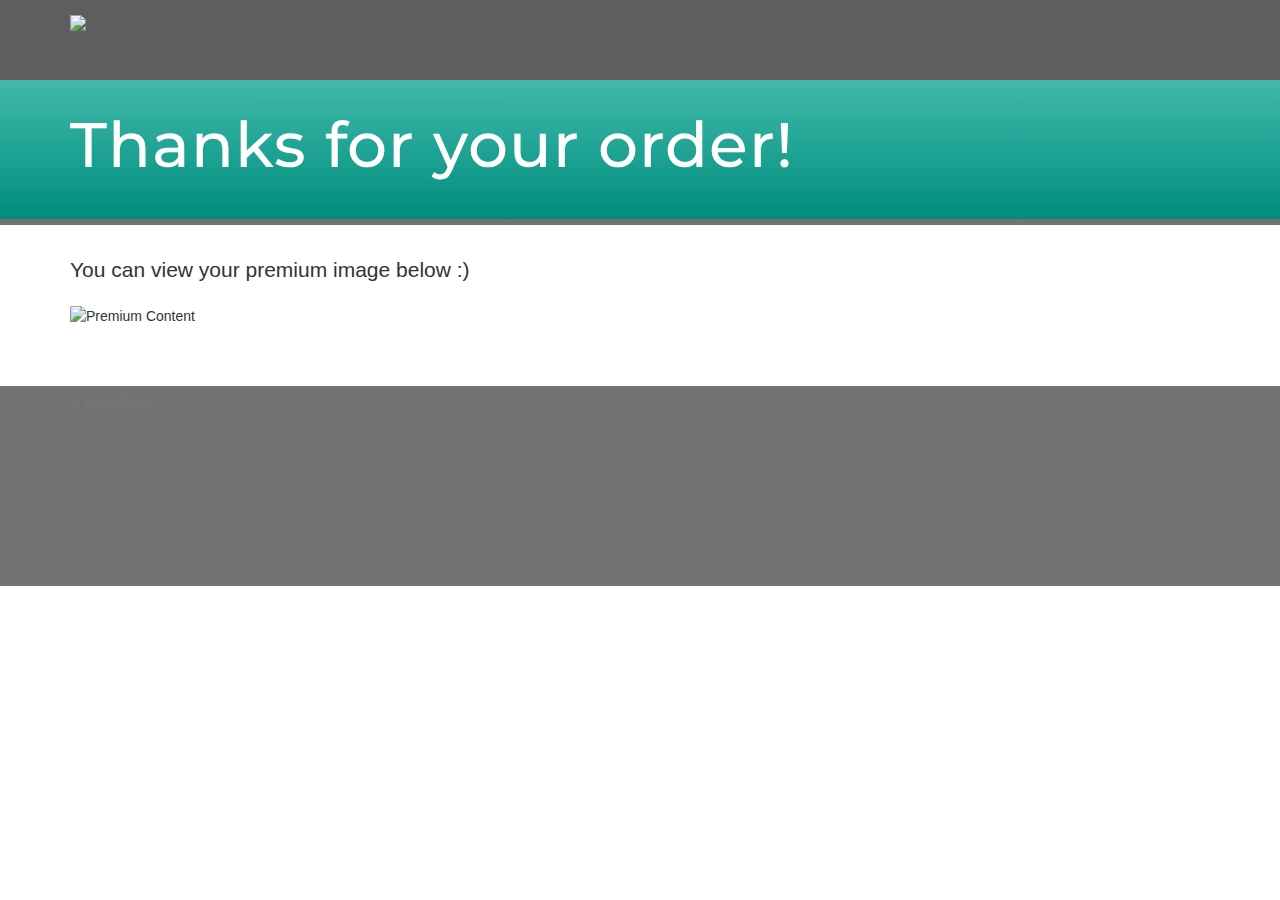
==== 6-thanks.html @ 71eebf34 "Update Names for Presentation" ====
<!DOCTYPE html>
<html lang="en">
  <head>
    <meta charset="utf-8">
    <meta http-equiv="X-UA-Compatible" content="IE=edge">
    <meta name="viewport" content="width=device-width, initial-scale=1">
    <!-- The above 3 meta tags *must* come first in the head; any other head content must come *after* these tags -->
    <meta name="description" content="">
    <meta name="author" content="">

    <title>Thanks for your order!</title>

    <!-- Bootstrap core CSS -->
    <link href="dist/css/bootstrap.css" rel="stylesheet">
    <link rel="stylesheet" href="css/main.css">

    <!-- IE10 viewport hack for Surface/desktop Windows 8 bug -->
    <link href="dist/assets/css/ie10-viewport-bug-workaround.css" rel="stylesheet">

    <!-- Custom styles for this template -->
  <!--  <link href="sticky-footer.css" rel="stylesheet"> -->>

    <!-- Just for debugging purposes. Don't actually copy these 2 lines! -->
    <!--[if lt IE 9]><script src="dist/assets/js/ie8-responsive-file-warning.js"></script><![endif]-->
    <script src="dist/assets/js/ie-emulation-modes-warning.js"></script>

    <!-- HTML5 shim and Respond.js for IE8 support of HTML5 elements and media queries -->
    <!--[if lt IE 9]>
      <script src="https://oss.maxcdn.com/html5shiv/3.7.3/html5shiv.min.js"></script>
      <script src="https://oss.maxcdn.com/respond/1.4.2/respond.min.js"></script>
    <![endif]-->
  </head>

  <body>

    <!-- Begin page content -->

      <nav class="navbar navbar-fixed-top" role="navigation">
        <div class="container">
          <div class="navbar-header">
            <button type="button" class="navbar-toggle collapsed" data-toggle="collapse" data-target="#navbar" aria-expanded="false" aria-controls="navbar">
              <span class="sr-only">Toggle navigation</span>
              <span class="icon-bar"></span>
              <span class="icon-bar"></span>
              <span class="icon-bar"></span>
            </button>
            <a class="navbar-brand" href="#"><img src="img/logo.png" /></a>
          </div>
          <div id="navbar" class="navbar-collapse collapse">
            <form class="navbar-form navbar-right" role="form">

      </nav>
<br />

      <div class="jumbotron">
          <div class="container"><br /><br />
        <h1>Thanks for your order!</h1>
      </div></div>
      <div class="container">
      <p class="lead">You can view your premium image below :)</p>
      <p><img src="https://cointelegraph.it/images/1500_Ly9jb2ludGVsZWdyYXBoLml0L3N0b3JhZ2UvdXBsb2Fkcy92aWV3LzhmNzBiNmFmZGYzMjExNjU5YjZiZWY5Y2UzNWFlODNhLmpwZw==.jpg" alt="Premium Content" style="max-width:100%;height:auto;"/></p>

    </container>
    </div>

    <footer class="footer">
      <div class="container">
        <p class="text-muted">&copy; Blockfiliate</p>
      </div>
    </footer>


    <!-- IE10 viewport hack for Surface/desktop Windows 8 bug -->
    <script src="dist/assets/js/ie10-viewport-bug-workaround.js"></script>
  </body>
</html>
---- css/main.css ----
/* ==========================================================================
   Author's custom styles
   ========================================================================== */

@import url('https://fonts.googleapis.com/css?family=Montserrat:500');

/* color: #660393;  purple - primary */

p {
  overflow-wrap: break-word;
}

.white {
  color: #fff;
}

.blue {
  color: #53C6B9;
}

.mt40px {
  margin-top: 40px;
}

.mt20px {
  margin-top: 20px;
}


.mt100px {
  margin-top: 100px !important;
}



h1, h2 { font-family: 'Montserrat', sans-serif !important; font-weight: 500; }

h1 { color: #fff !important; letter-spacing: 0.1rem; }
h2 { color: #5E5E5E; }
h4 { letter-spacing: 0.05rem; }


.navbar-fixed-top, .navbar-header, .navbar {
  background-color: #5E5E5E;
  margin-bottom: 20px;
  height: 80px;
}

.jumbotron {
    padding: 30px 15px;
    margin:20px 0 30px 0;
    color: inherit;
    /* Permalink - use to edit and share this gradient: http://colorzilla.com/gradient-editor/#53c6b9+0,165d60+100 */
background: #53c6b9; /* Old browsers */
background: -moz-linear-gradient(top, #53c6b9 0%, #008D7D 100%); /* FF3.6-15 */
background: -webkit-linear-gradient(top, #53c6b9 0%,#008D7D 100%); /* Chrome10-25,Safari5.1-6 */
background: linear-gradient(to bottom, #53c6b9 0%,#008D7D 100%); /* W3C, IE10+, FF16+, Chrome26+, Opera12+, Safari7+ */
filter: progid:DXImageTransform.Microsoft.gradient( startColorstr='#53c6b9', endColorstr='#008D7D',GradientType=0 ); /* IE6-9 */
    border-bottom: #727272 6px solid;
}

.jumbotron-payment {
    padding: 30px 15px;
    margin:20px 0 30px 0;
    color: inherit;
    background-color: #53C6B9;;
    border-bottom: #727272 6px solid;
}

@media screen and (min-width: 768px) {
.jumbotron h1{
    font-size: 63px;
    margin-top: 0 !important;
}
}

#merchantCodeSnippet {
  margin: 0 0 0 0;
  border: 1px solid black;
  padding: 20px;
  background-color: #E8E8E8;
  border-color: #53C6B9;
   box-shadow: 0 0 10px #53C6B9;
}

code {
    padding: 2px 4px;
    font-size: 90%;
    color: #53C6B9;
    background-color: transparent;
    border-radius: 4px;
     font-style: italic;
}

footer {
  height: 200px;
    border-top: #727272 6px solid;
    background-color: #727272;
    margin-top: 50px;
}
.btn-primary, .btn-lg {
  background: #ff6666;
  background-image: -webkit-linear-gradient(top, #ff6666, #eb1717);
  background-image: -moz-linear-gradient(top, #ff6666, #eb1717);
  background-image: -ms-linear-gradient(top, #ff6666, #eb1717);
  background-image: -o-linear-gradient(top, #ff6666, #eb1717);
  background-image: linear-gradient(to bottom, #ff6666, #eb1717);
  -webkit-border-radius: 11;
  -moz-border-radius: 11;
  border-radius: 11px;
  border: 0 !important;
  font-family: Arial;
  color: #ffffff;
  font-size: 16px;
  padding: 9px 15px 9px 15px;
  text-decoration: none;
}

.btn-primary:hover, .btn-lg:hover {
  background: #F12020;
  background-image: -webkit-linear-gradient(top, #F12020, #FF7878);
  background-image: -moz-linear-gradient(top, #F12020, #FF7878);
  background-image: -ms-linear-gradient(top, #F12020, #FF7878);
  background-image: -o-linear-gradient(top, #F12020, #FF7878);
  background-image: linear-gradient(to bottom, #F12020, #FF7878);
  text-decoration: none;
  border: 0 !important;
}

.btn-primary:hover, .btn-primary:focus, .btn-primary:active, .btn-primary.active, .open>.dropdown-toggle.btn-primary {
    color: #fff;
    background-color:  #28A395;
    border-color: #28A395; /*set the color you want here*/
}


.icon {
color: #53C6B9;
padding-right: 5px !important;
}

.callout {
  font-size: 3rem;
  color: #53C6B9;
}

label {
    display: inline-block;
    max-width: 100%;
    margin-bottom: 5px;
    font-weight: normal !important;
}


.caption-code {
  color: grey;
  margin-bottom: 40px;
}

.clip {
  font-size: 3rem;
}

.qr-wrapper {
/*  margin: 0 auto;
  text-align: center; */
}
---- sticky-footer.css ----
/* Sticky footer styles
-------------------------------------------------- */
html {
  position: relative;
  min-height: 100%;
}
body {
  /* Margin bottom by footer height */
  margin-bottom: 60px;
}
.footer {
  position: absolute;
  bottom: 0;
  width: 100%;
  /* Set the fixed height of the footer here */
  height: 60px;
  background-color: #f5f5f5;
}


/* Custom page CSS
-------------------------------------------------- */
/* Not required for template or sticky footer method. */

.container {
  width: auto;
  max-width: 680px;
  padding: 0 15px;
}
.container .text-muted {
  margin: 20px 0;
}
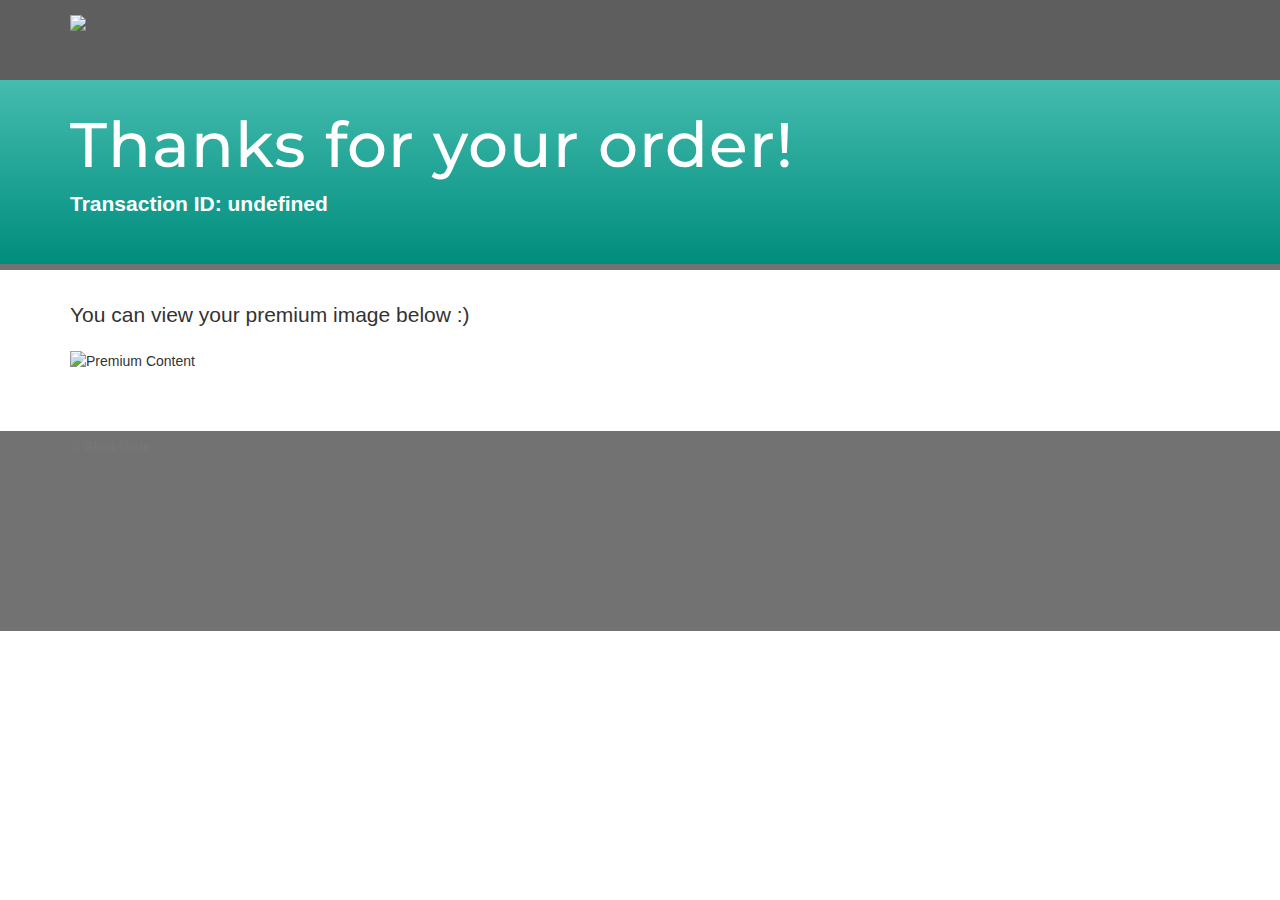
==== commit 0a4a18d7: "Add TXID Functions" ====
--- a/6-thanks.html
+++ b/6-thanks.html
@@ -14,21 +14,79 @@
     <link href="dist/css/bootstrap.css" rel="stylesheet">
     <link rel="stylesheet" href="css/main.css">
 
-    <!-- IE10 viewport hack for Surface/desktop Windows 8 bug -->
-    <link href="dist/assets/css/ie10-viewport-bug-workaround.css" rel="stylesheet">
-
     <!-- Custom styles for this template -->
   <!--  <link href="sticky-footer.css" rel="stylesheet"> -->>
 
-    <!-- Just for debugging purposes. Don't actually copy these 2 lines! -->
-    <!--[if lt IE 9]><script src="dist/assets/js/ie8-responsive-file-warning.js"></script><![endif]-->
-    <script src="dist/assets/js/ie-emulation-modes-warning.js"></script>
+
 
     <!-- HTML5 shim and Respond.js for IE8 support of HTML5 elements and media queries -->
     <!--[if lt IE 9]>
       <script src="https://oss.maxcdn.com/html5shiv/3.7.3/html5shiv.min.js"></script>
       <script src="https://oss.maxcdn.com/respond/1.4.2/respond.min.js"></script>
     <![endif]-->
+        <script>
+    	function getAllUrlParams(url) {
+
+  // get query string from url (optional) or window
+  var queryString = url ? url.split('?')[1] : window.location.search.slice(1);
+
+  // we'll store the parameters here
+  var obj = {};
+
+  // if query string exists
+  if (queryString) {
+
+    // stuff after # is not part of query string, so get rid of it
+    queryString = queryString.split('#')[0];
+
+    // split our query string into its component parts
+    var arr = queryString.split('&');
+
+    for (var i=0; i<arr.length; i++) {
+      // separate the keys and the values
+      var a = arr[i].split('=');
+
+      // in case params look like: list[]=thing1&list[]=thing2
+      var paramNum = undefined;
+      var paramName = a[0].replace(/\[\d*\]/, function(v) {
+        paramNum = v.slice(1,-1);
+        return '';
+      });
+
+      // set parameter value (use 'true' if empty)
+      var paramValue = typeof(a[1])==='undefined' ? true : a[1];
+
+      // (optional) keep case consistent
+      paramName = paramName.toLowerCase();
+      paramValue = paramValue.toLowerCase();
+
+      // if parameter name already exists
+      if (obj[paramName]) {
+        // convert value to array (if still string)
+        if (typeof obj[paramName] === 'string') {
+          obj[paramName] = [obj[paramName]];
+        }
+        // if no array index number specified...
+        if (typeof paramNum === 'undefined') {
+          // put the value on the end of the array
+          obj[paramName].push(paramValue);
+        }
+        // if array index number specified...
+        else {
+          // put the value at that index number
+          obj[paramName][paramNum] = paramValue;
+        }
+      }
+      // if param name doesn't exist yet, set it
+      else {
+        obj[paramName] = paramValue;
+      }
+    }
+  }
+
+  return obj;
+}
+    </script>
   </head>
 
   <body>
@@ -55,7 +113,9 @@
       <div class="jumbotron">
           <div class="container"><br /><br />
         <h1>Thanks for your order!</h1>
+        <p><script> var txid = getAllUrlParams().txid; document.write('<a href="https://ropsten.etherscan.io/tx/' + txid + '" style="color:#FFFFFF;font-weight:700;">'); document.write('Transaction ID: ' +txid); </script></a></p>
       </div></div>
+          
       <div class="container">
       <p class="lead">You can view your premium image below :)</p>
       <p><img src="https://cointelegraph.it/images/1500_Ly9jb2ludGVsZWdyYXBoLml0L3N0b3JhZ2UvdXBsb2Fkcy92aWV3LzhmNzBiNmFmZGYzMjExNjU5YjZiZWY5Y2UzNWFlODNhLmpwZw==.jpg" alt="Premium Content" style="max-width:100%;height:auto;"/></p>
